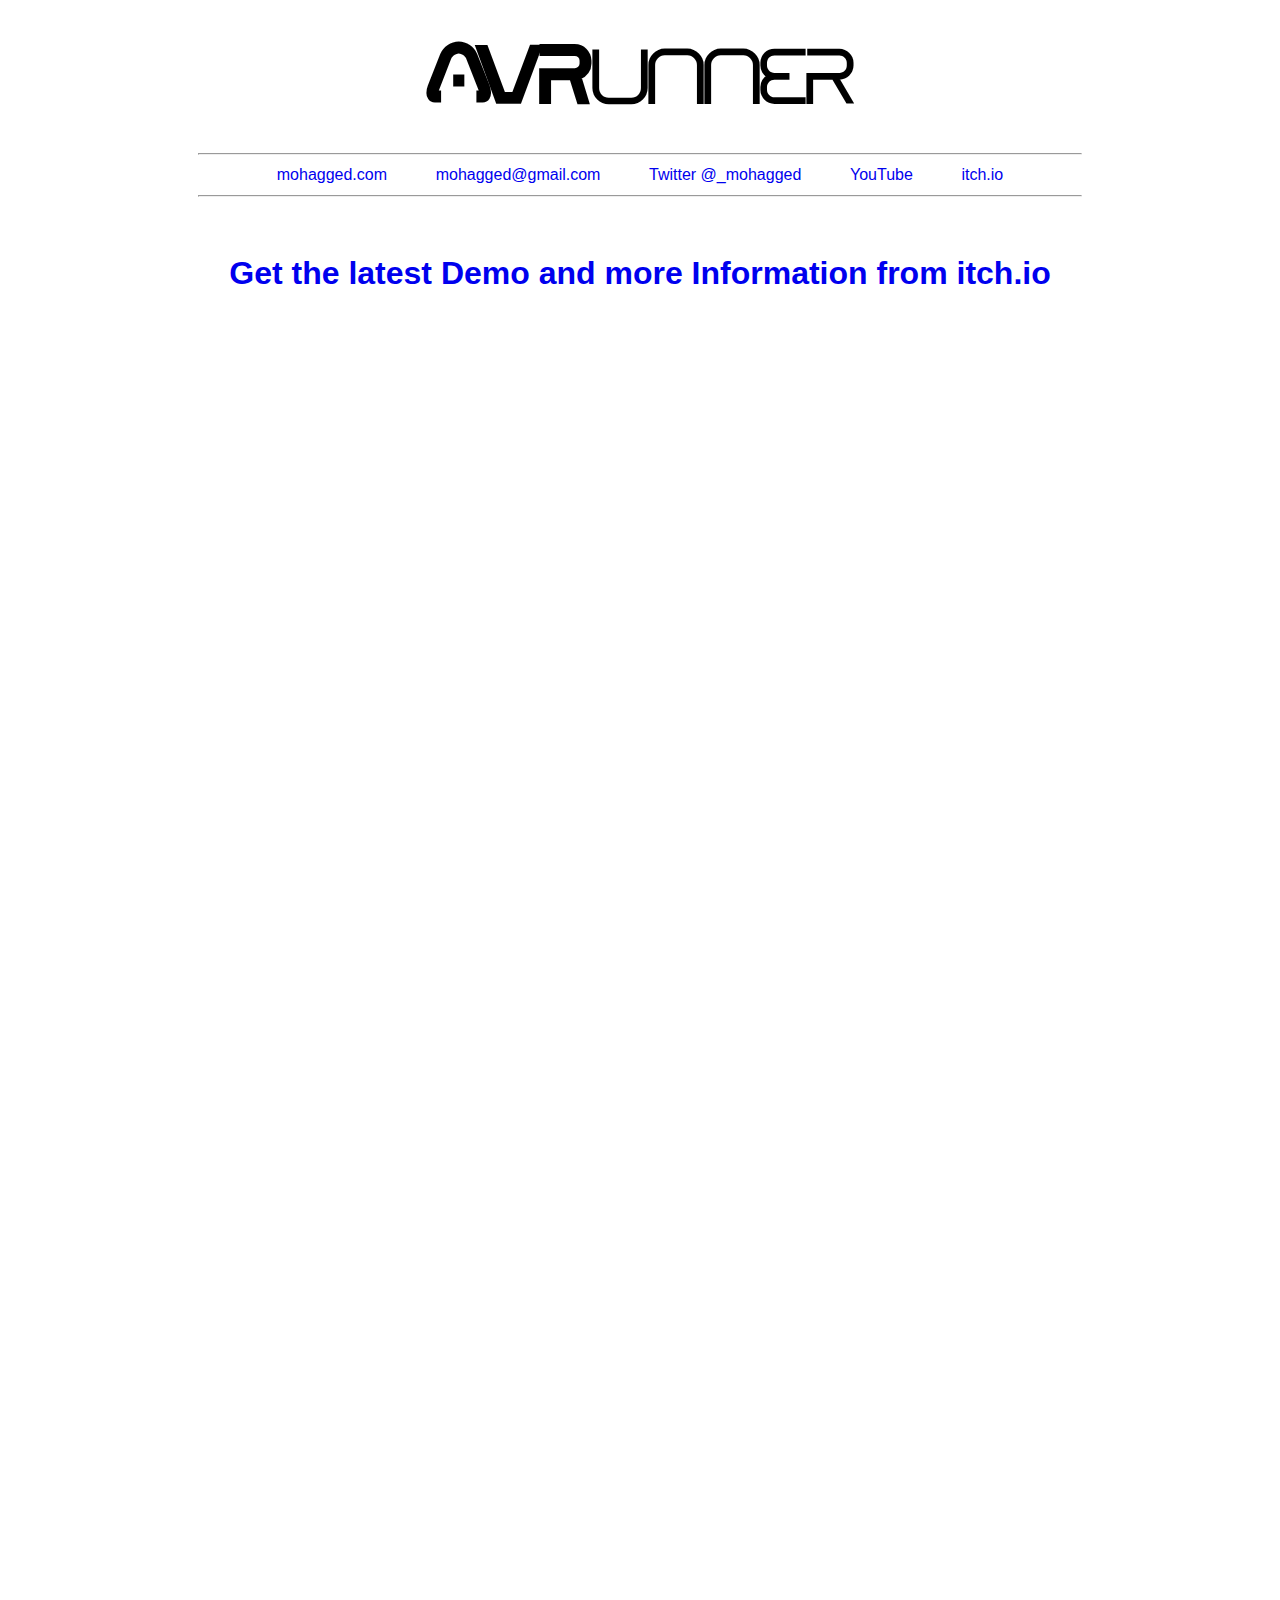
==== av-runner/index.html @ 4097888c "update demo link text" ====
<!DOCTYPE html>
<html>
<head>
	<title>AVRunner</title>
	<link rel="stylesheet" type="text/css" href="index.css">
<body>
	<h1 class="digi">AVRunner</h1>

	<!-- Begin Mailchimp Signup Form - - >
	<link href="//cdn-images.mailchimp.com/embedcode/classic-10_7.css" rel="stylesheet" type="text/css">
	<style type="text/css">
		#mc_embed_signup{background:#fff; clear:left; font:14px Helvetica,Arial,sans-serif; }
		/* Add your own Mailchimp form style overrides in your site stylesheet or in this style block.
		   We recommend moving this block and the preceding CSS link to the HEAD of your HTML file. */
	</style>

	<div id="mc_embed_signup">
	<form action="https://mohagged.us19.list-manage.com/subscribe/post?u=2ba4a68c3cd94425430763e43&amp;id=320be6af2d" method="post" id="mc-embedded-subscribe-form" name="mc-embedded-subscribe-form" class="validate" target="_blank" novalidate>
	    <div id="mc_embed_signup_scroll">

		<div class="contact">

		<!-- real people should not fill this in and expect good things - do not remove this or risk form bot signups - - >
	    <div style="position: absolute; left: -5000px;" aria-hidden="true"><input type="text" name="b_2ba4a68c3cd94425430763e43_320be6af2d" tabindex="-1" value=""></div>
	    <div class="clear"><input type="submit" value="Subscribe to email list" name="subscribe" id="mc-embedded-subscribe" class="button"></div>
	</div>
	</form>
	</div>
	<br><br>
		<!--End mc_embed_signup-->

		<!-- contact -->
	<hr>
	<div class="contact">
		<ul>
			<li><a href="http://mohagged.com">mohagged.com</a></li>
			<li><a href="mailto:mohagged@gmail.com">mohagged@gmail.com</a></li>
			<li><a href="https://twitter.com/_mohagged">Twitter @_mohagged</a></li>
			<li><a href="https://www.youtube.com/channel/UCcjRN8PCbwifWlkvOE55gag">YouTube</a></li>
			<li><a href="https://mohagged.itch.io/av-runner">itch.io</a></li>
		</ul>
	</div>
	<hr>
		<!-- -->

		

	<br>
		<h3 style="text-align:center"><span class="inv"><a href="https://mohagged.itch.io/av-runner">Get the latest Demo and more Information from itch.io</span></a></h3>	
	<br>

	<iframe width="854" height="480" src="https://www.youtube.com/embed/E5jJ4U8SvzU?ecver=2" frameborder="0" allowfullscreen></iframe>

	<iframe width="854" height="480" src="https://www.youtube.com/embed/Snv8k9fhiss?ecver=2" frameborder="0" allowfullscreen></iframe>

	<iframe width="854" height="480" src="https://www.youtube.com/embed/rHgQHcsO570?ecver=2" frameborder="0" allowfullscreen></iframe>

	<br><br>

	<iframe width="854" height="480" src="https://www.youtube.com/embed/tC2NM3r-CD0?ecver=2" frameborder="0" allowfullscreen></iframe>

	<iframe width="854" height="480" src="https://www.youtube.com/embed/Mq-R2hFhr5M?ecver=2" frameborder="0" allowfullscreen></iframe>




	<footer><br></footer>

</body>

<!-- google analytics -->
<script>
  (function(i,s,o,g,r,a,m){i['GoogleAnalyticsObject']=r;i[r]=i[r]||function(){
  (i[r].q=i[r].q||[]).push(arguments)},i[r].l=1*new Date();a=s.createElement(o),
  m=s.getElementsByTagName(o)[0];a.async=1;a.src=g;m.parentNode.insertBefore(a,m)
  })(window,document,'script','https://www.google-analytics.com/analytics.js','ga');

  ga('create', 'UA-89571193-2', 'auto');
  ga('send', 'pageview');

</script>

<!-- -->

</html>
---- av-runner/index.css ----
@font-face{
    font-family: "Digitall";
    src: url('Digitall.ttf'),
    url('Digitall.eot'); /* IE */
}

.inv{
	margin-left:0.5em;
	margin-right:0.5em;
}

.digi{
	font-family: "Digitall";
	text-align: center;
}

.digi2{
	font-family: "Digitall";
	text-align: center;
	font-size: 400%;
}

h1 {
	font-size: 600%;
}

h2 {
	font-size: 400%;
}

h3 {
	font-size: 200%;
}

body{
	font-family: "Lucida Sans Unicode", sans-serif;
	line-height:1.5em;
	max-width:69%;
	padding:0 2%;
	margin:auto;
}

iframe {
	width: 100%;
}

p {
	font-family: "Lucida Sans Unicode", sans-serif;
	font-size: 300%;
}

a{
	text-decoration: none;
}

a:hover {
	color:white;
	background-color: black;
}

.contact {
	text-align: center;
}

.contact ul {
	padding: 0;
	margin: 0;
	list-style-type: none;
}

.contact li {
	display: inline;
	padding-left: 2.5%;
	padding-right: 2.5%;
}

.center {
  display: block;
  margin-left: auto;
  margin-right: auto;
  width: 50%;
}

footer {
	margin-bottom: 4%;
}

.button {
    background-color: #BB0000; /* Green */
    border: none;
    color: white;
    padding: 15px 32px;
    text-align: center;
    text-decoration: none;
    display: inline-block;
    font-size: 150%;
    display:inline;
}

/*------------*/
@media screen and (max-width: 1200px) {
	h1{
		font-size: 400%;
	}
	h2{
		font-size: 200%;
	}
}

@media screen and (max-width: 650px) {
	body{
		font-size: 75%;
	}
}
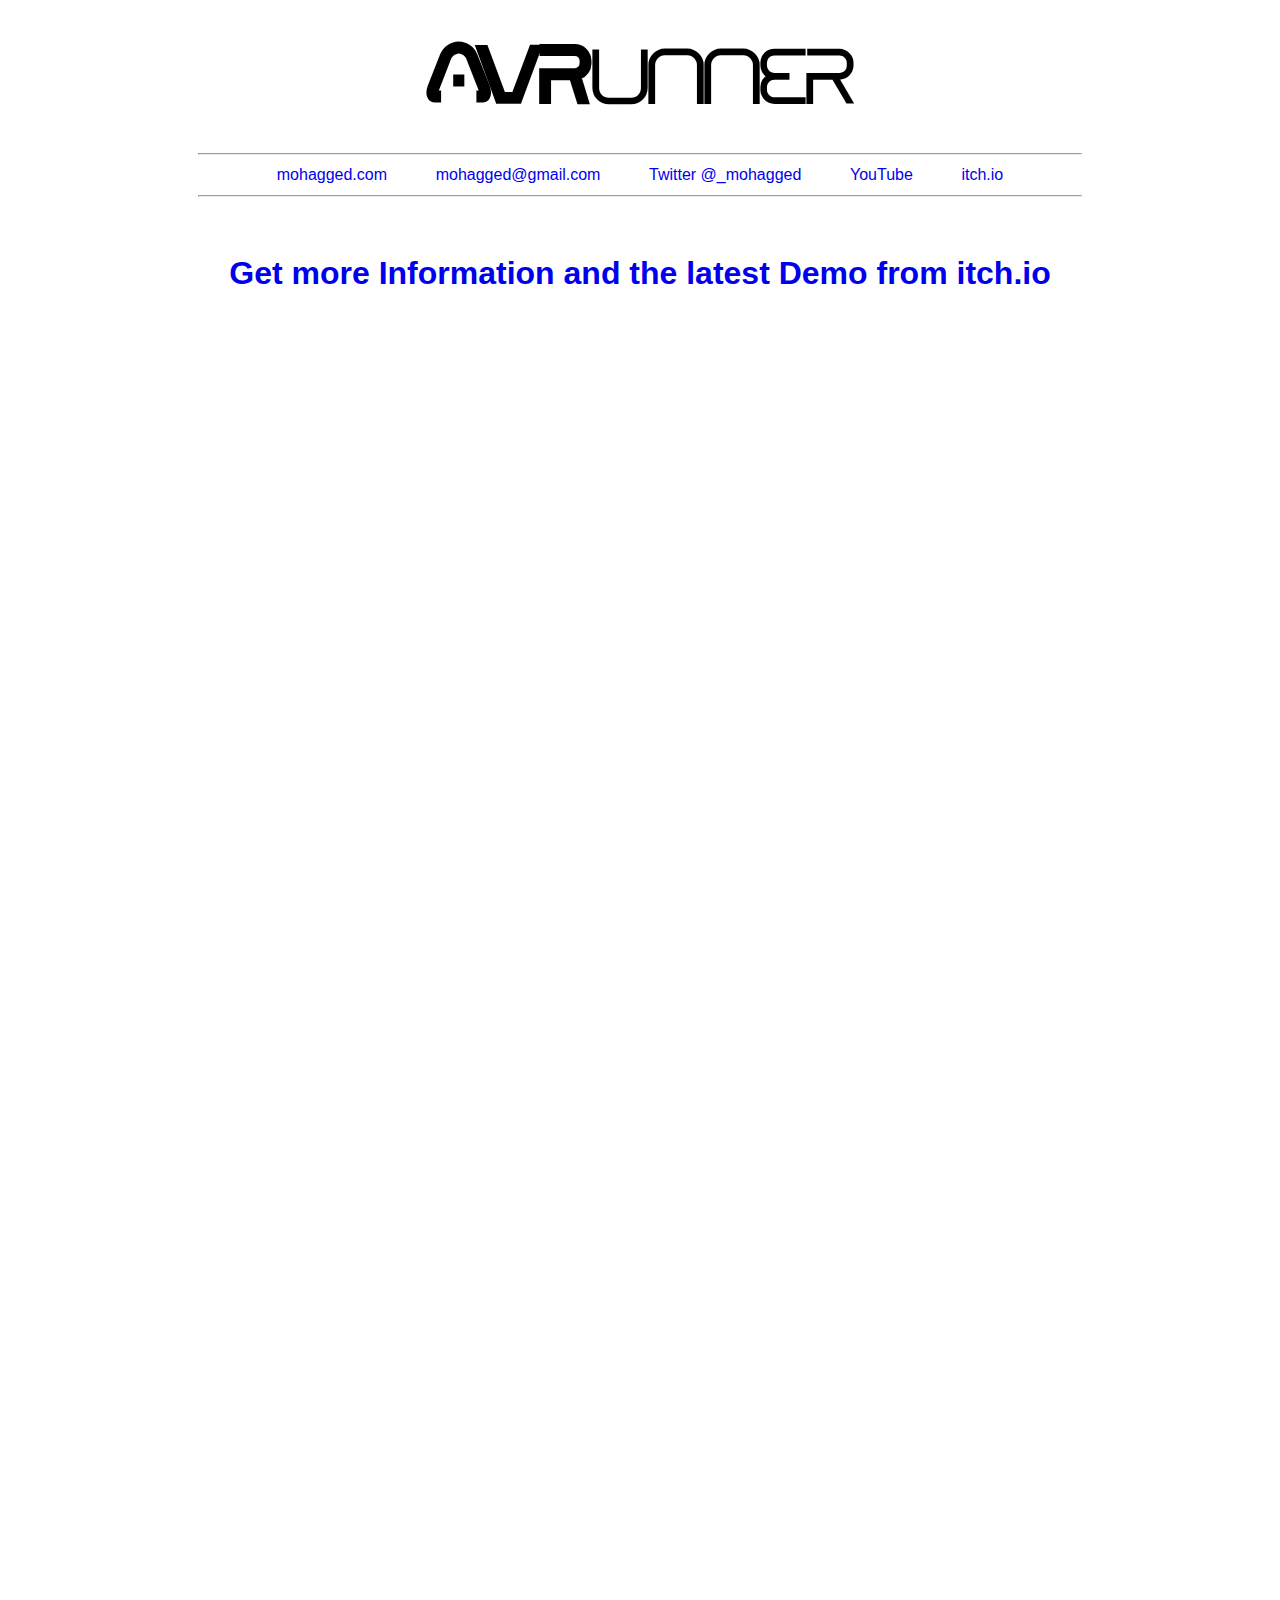
==== commit 062cfbb4: "again updated download link text" ====
--- a/av-runner/index.html
+++ b/av-runner/index.html
@@ -46,7 +46,7 @@
 		
 
 	<br>
-		<h3 style="text-align:center"><span class="inv"><a href="https://mohagged.itch.io/av-runner">Get the latest Demo and more Information from itch.io</span></a></h3>	
+		<h3 style="text-align:center"><span class="inv"><a href="https://mohagged.itch.io/av-runner">Get more Information and the latest Demo from itch.io</span></a></h3>	
 	<br>
 
 	<iframe width="854" height="480" src="https://www.youtube.com/embed/E5jJ4U8SvzU?ecver=2" frameborder="0" allowfullscreen></iframe>
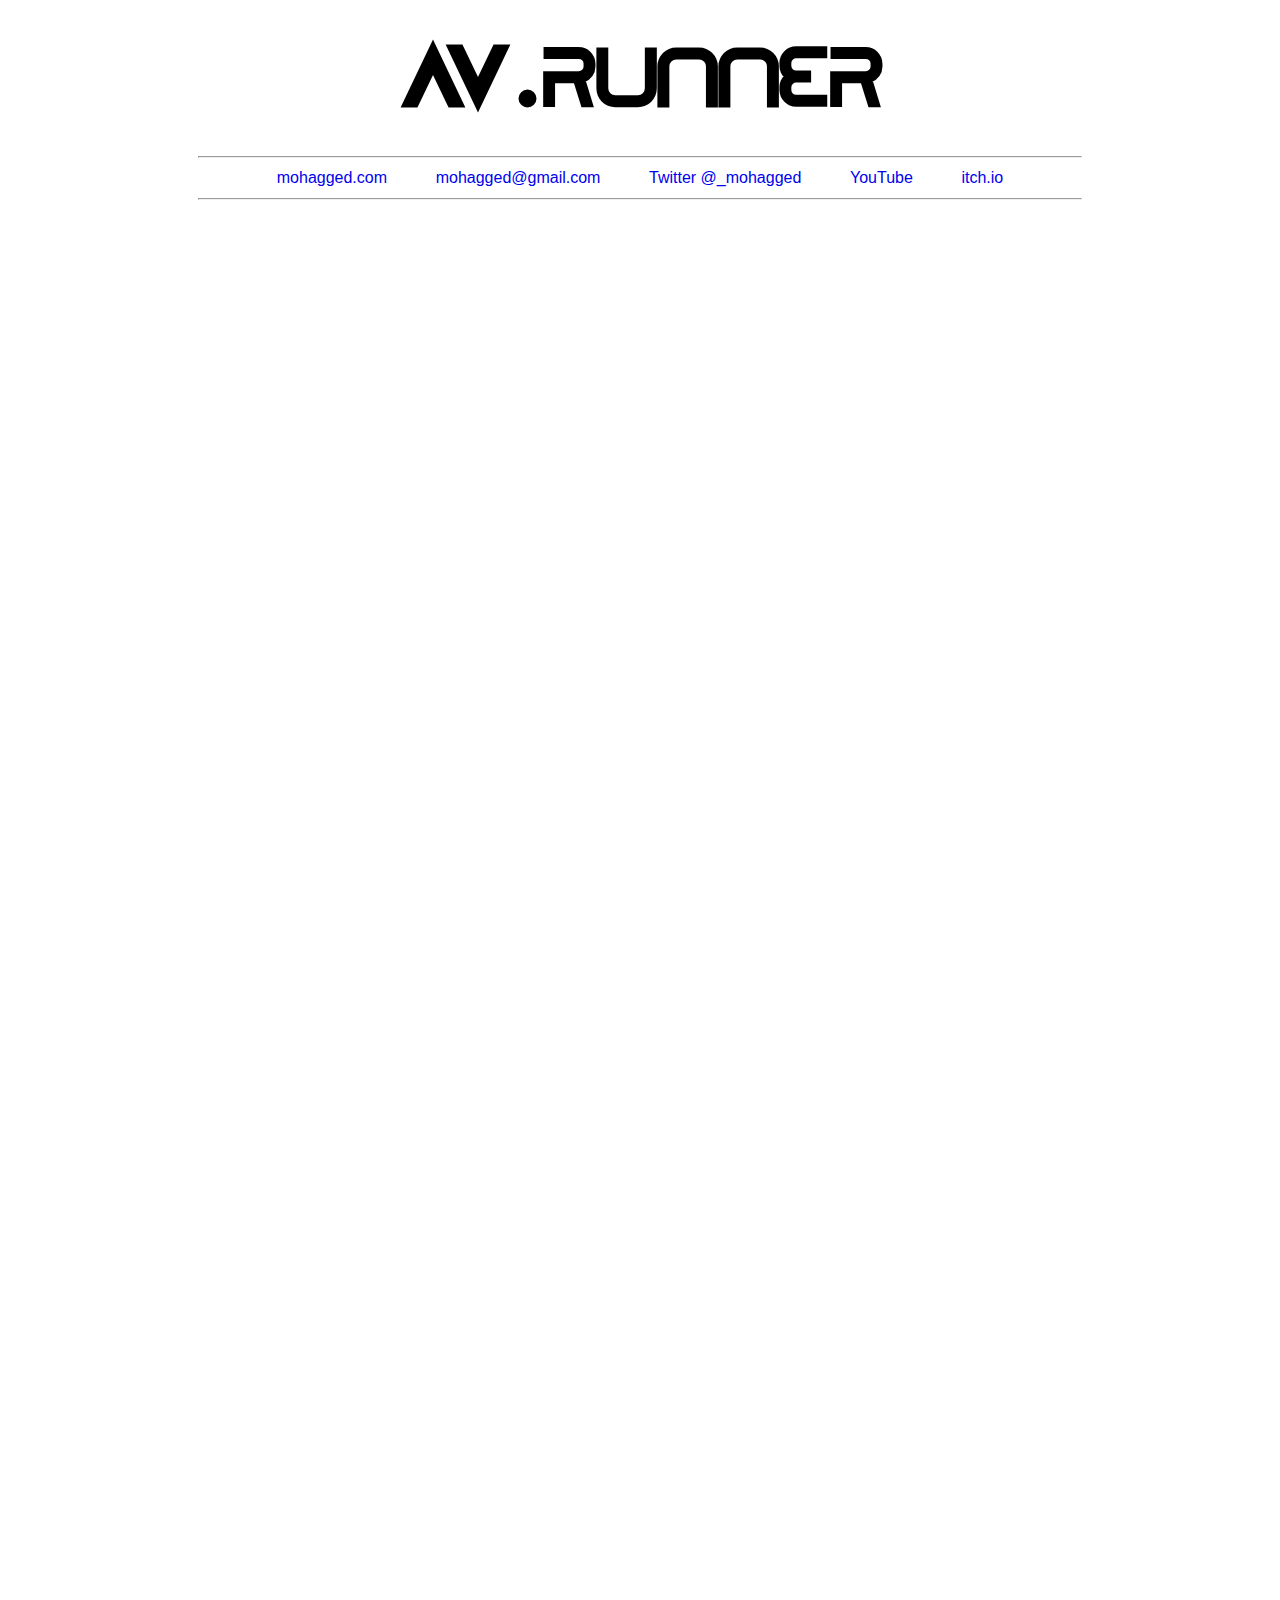
==== commit 9361ed59: "steam earlyaccess part 1" ====
--- a/av-runner/index.html
+++ b/av-runner/index.html
@@ -4,7 +4,7 @@
 	<title>AVRunner</title>
 	<link rel="stylesheet" type="text/css" href="index.css">
 <body>
-	<h1 class="digi">AVRunner</h1>
+	<h1 class="gos">AV.<span class="digi">RUNNER</span></h1>
 
 	<!-- Begin Mailchimp Signup Form - - >
 	<link href="//cdn-images.mailchimp.com/embedcode/classic-10_7.css" rel="stylesheet" type="text/css">
@@ -46,7 +46,9 @@
 		
 
 	<br>
-		<h3 style="text-align:center"><span class="inv"><a href="https://mohagged.itch.io/av-runner">Get more Information and the latest Demo from itch.io</span></a></h3>	
+		<!-- 
+		<h3 style="text-align:center"><span class="inv"><a href="https://mohagged.itch.io/av-runner">More on Steam and Itch.io</span></a></h3>	
+		-->
 	<br>
 
 	<iframe width="854" height="480" src="https://www.youtube.com/embed/E5jJ4U8SvzU?ecver=2" frameborder="0" allowfullscreen></iframe>
@@ -69,6 +71,7 @@
 </body>
 
 <!-- google analytics -->
+<!-- disabled for now...
 <script>
   (function(i,s,o,g,r,a,m){i['GoogleAnalyticsObject']=r;i[r]=i[r]||function(){
   (i[r].q=i[r].q||[]).push(arguments)},i[r].l=1*new Date();a=s.createElement(o),
--- a/av-runner/index.css
+++ b/av-runner/index.css
@@ -3,6 +3,14 @@
     src: url('Digitall.ttf'),
     url('Digitall.eot'); /* IE */
 }
+
+@font-face{
+    font-family: "Game Of Squids";
+    src: url('Game Of Squids.ttf'),
+    url('Game Of Squids.eot'); /* IE */
+}
+
+
 
 .inv{
 	margin-left:0.5em;
@@ -19,6 +27,18 @@
 	text-align: center;
 	font-size: 400%;
 }
+
+.gos{
+	font-family: "Game Of Squids";
+	text-align: center;
+}
+
+.gos2{
+	font-family: "Game Of Squids";
+	text-align: center;
+	font-size: 400%;
+}
+
 
 h1 {
 	font-size: 600%;
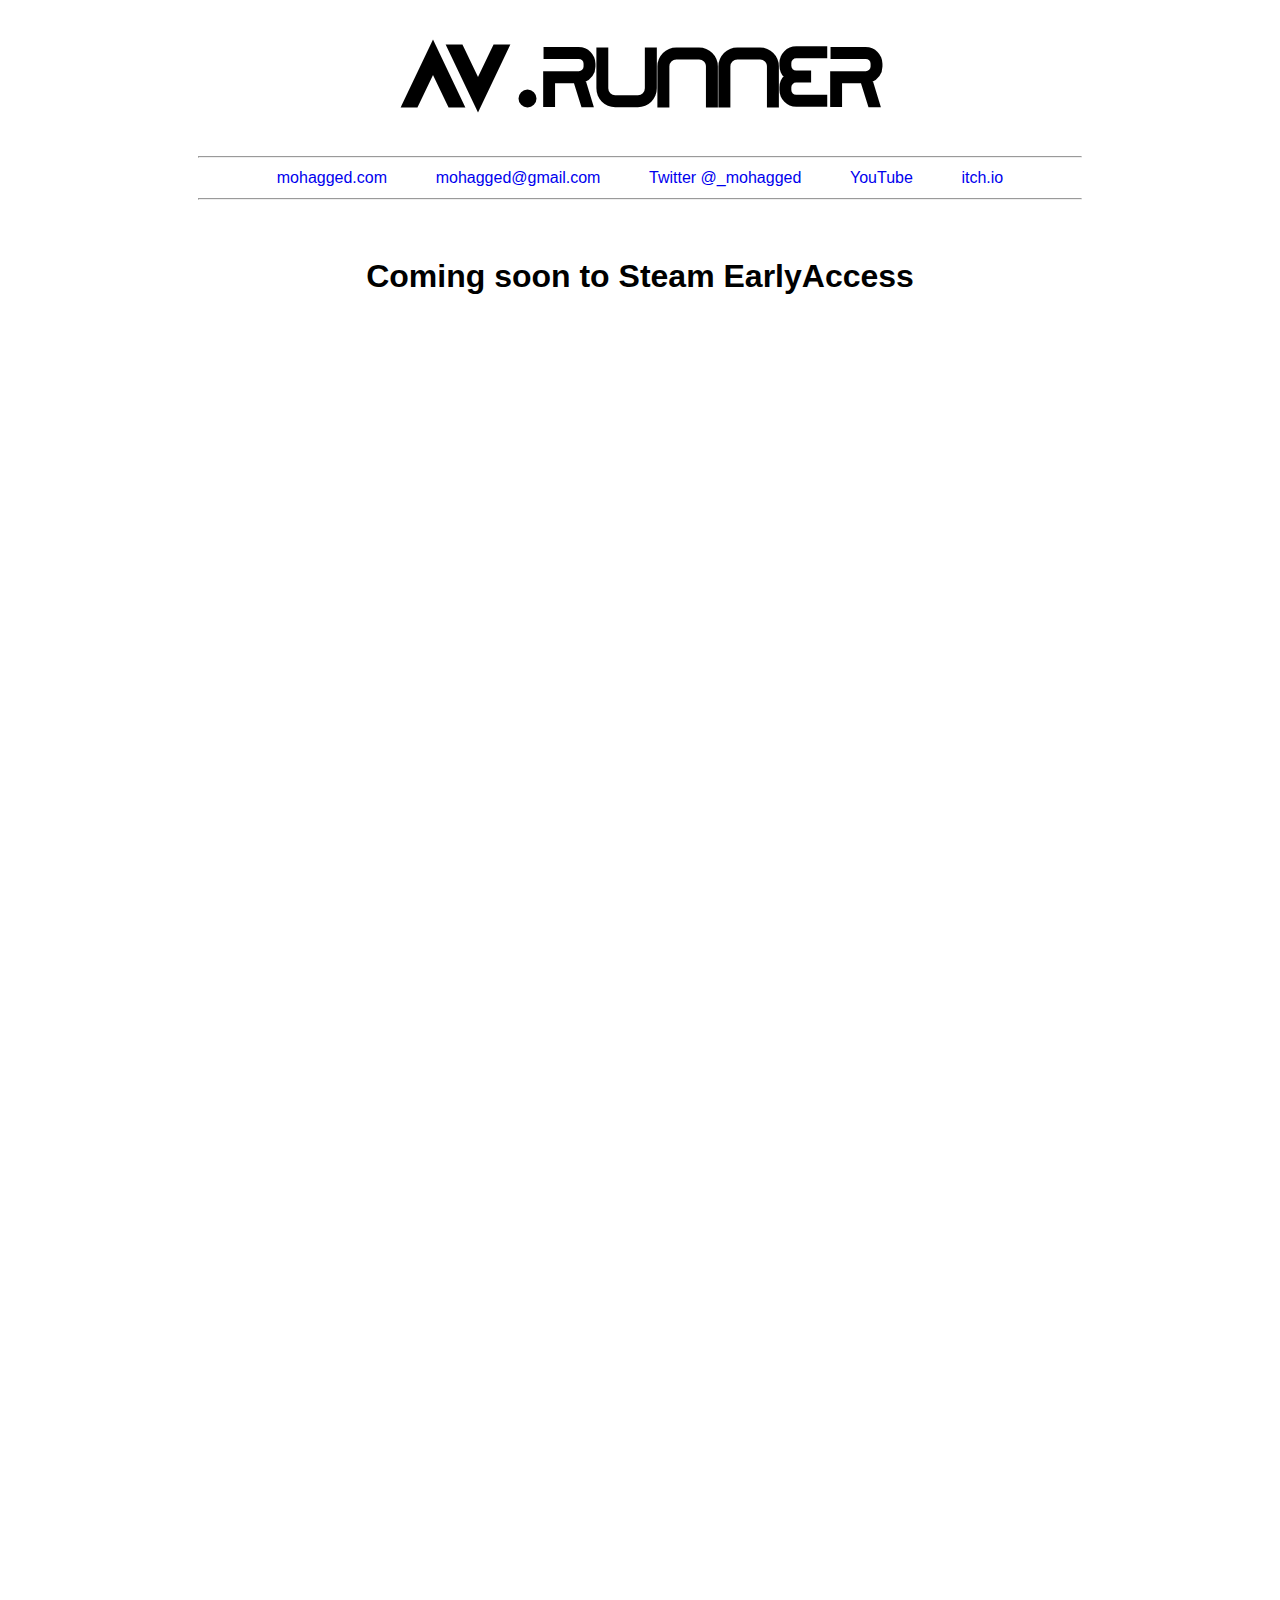
==== commit 30de92af: "Steam coming soon" ====
--- a/av-runner/index.html
+++ b/av-runner/index.html
@@ -49,6 +49,7 @@
 		<!-- 
 		<h3 style="text-align:center"><span class="inv"><a href="https://mohagged.itch.io/av-runner">More on Steam and Itch.io</span></a></h3>	
 		-->
+		<h3 style="text-align:center">Coming soon to Steam EarlyAccess</h3>
 	<br>
 
 	<iframe width="854" height="480" src="https://www.youtube.com/embed/E5jJ4U8SvzU?ecver=2" frameborder="0" allowfullscreen></iframe>
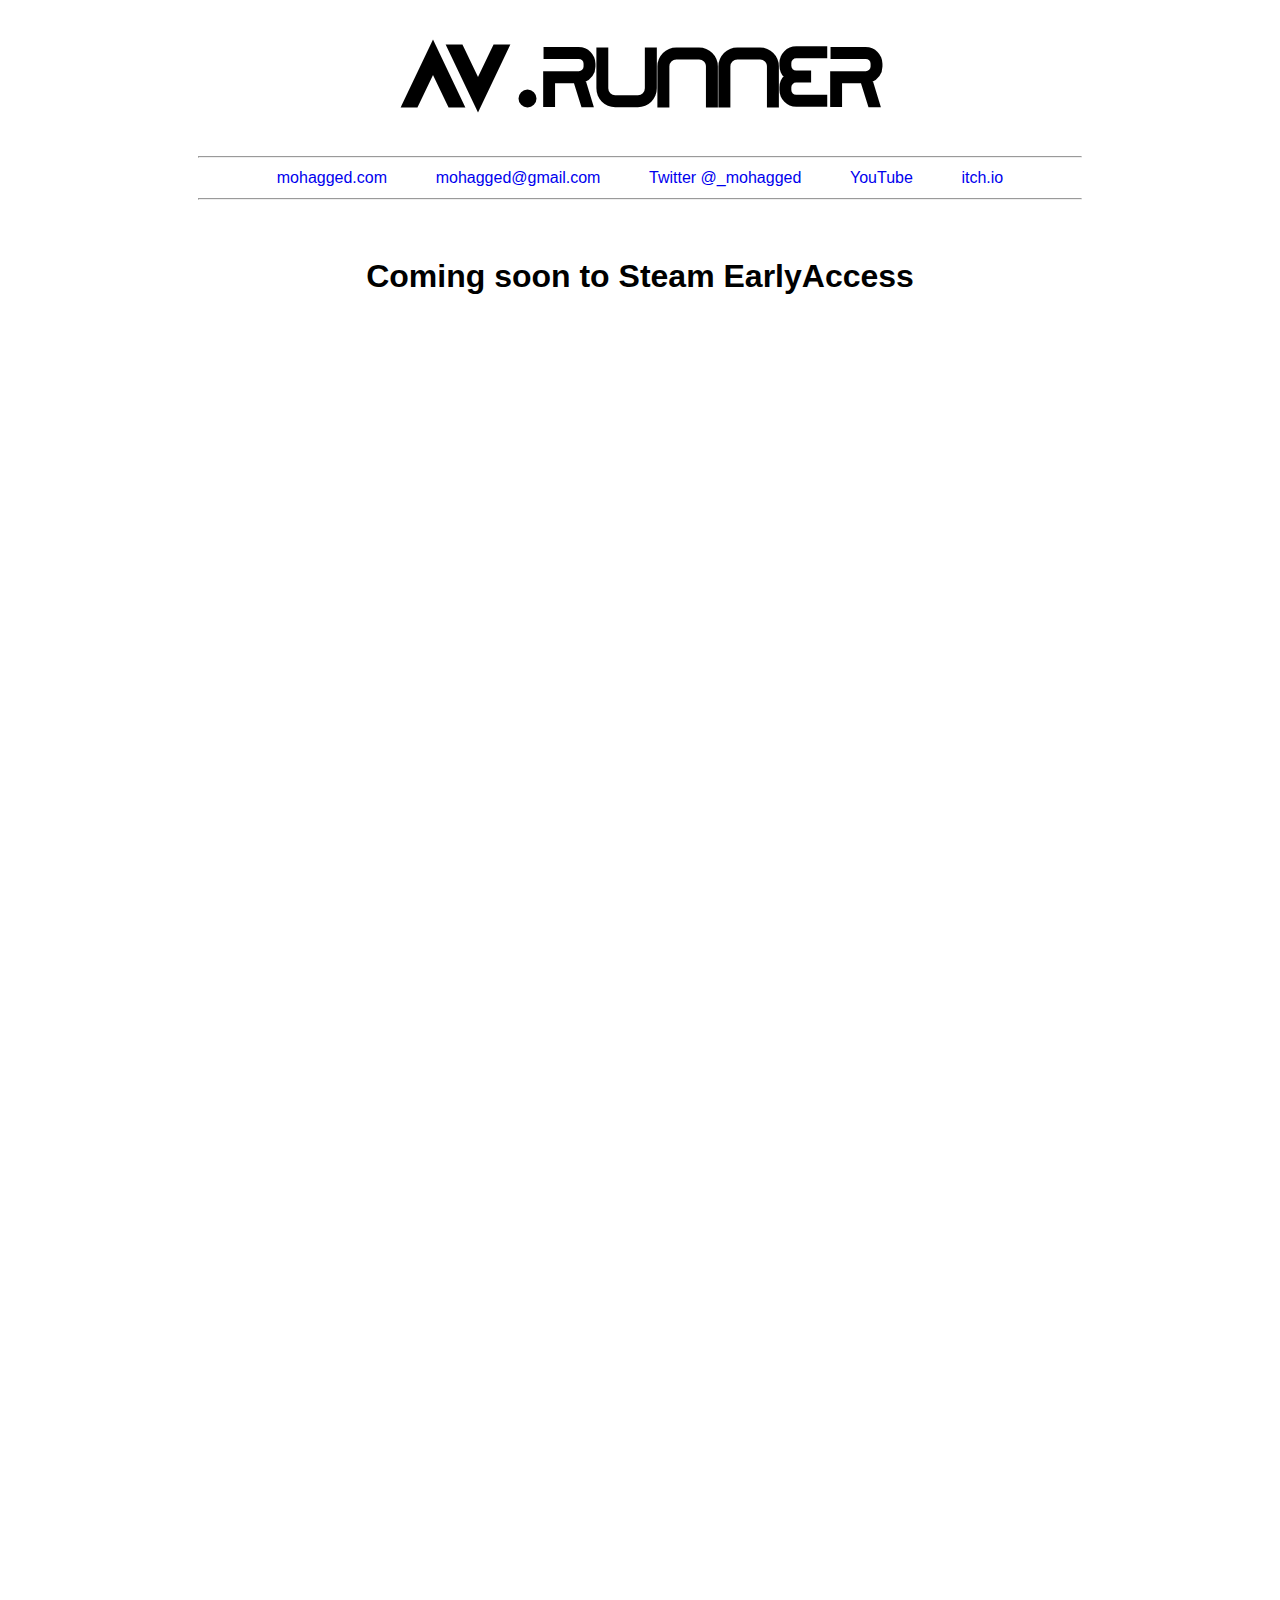
==== commit 7ce1e92e: "Steam youtube video" ====
--- a/av-runner/index.html
+++ b/av-runner/index.html
@@ -52,20 +52,15 @@
 		<h3 style="text-align:center">Coming soon to Steam EarlyAccess</h3>
 	<br>
 
+	<iframe width="854" height="480" src="https://www.youtube.com/embed/xryckmHrqMc?ecver=2" frameborder="0" allowfullscreen></iframe>
+
+	<br><br>
+
 	<iframe width="854" height="480" src="https://www.youtube.com/embed/E5jJ4U8SvzU?ecver=2" frameborder="0" allowfullscreen></iframe>
 
 	<iframe width="854" height="480" src="https://www.youtube.com/embed/Snv8k9fhiss?ecver=2" frameborder="0" allowfullscreen></iframe>
 
 	<iframe width="854" height="480" src="https://www.youtube.com/embed/rHgQHcsO570?ecver=2" frameborder="0" allowfullscreen></iframe>
-
-	<br><br>
-
-	<iframe width="854" height="480" src="https://www.youtube.com/embed/tC2NM3r-CD0?ecver=2" frameborder="0" allowfullscreen></iframe>
-
-	<iframe width="854" height="480" src="https://www.youtube.com/embed/Mq-R2hFhr5M?ecver=2" frameborder="0" allowfullscreen></iframe>
-
-
-
 
 	<footer><br></footer>
 
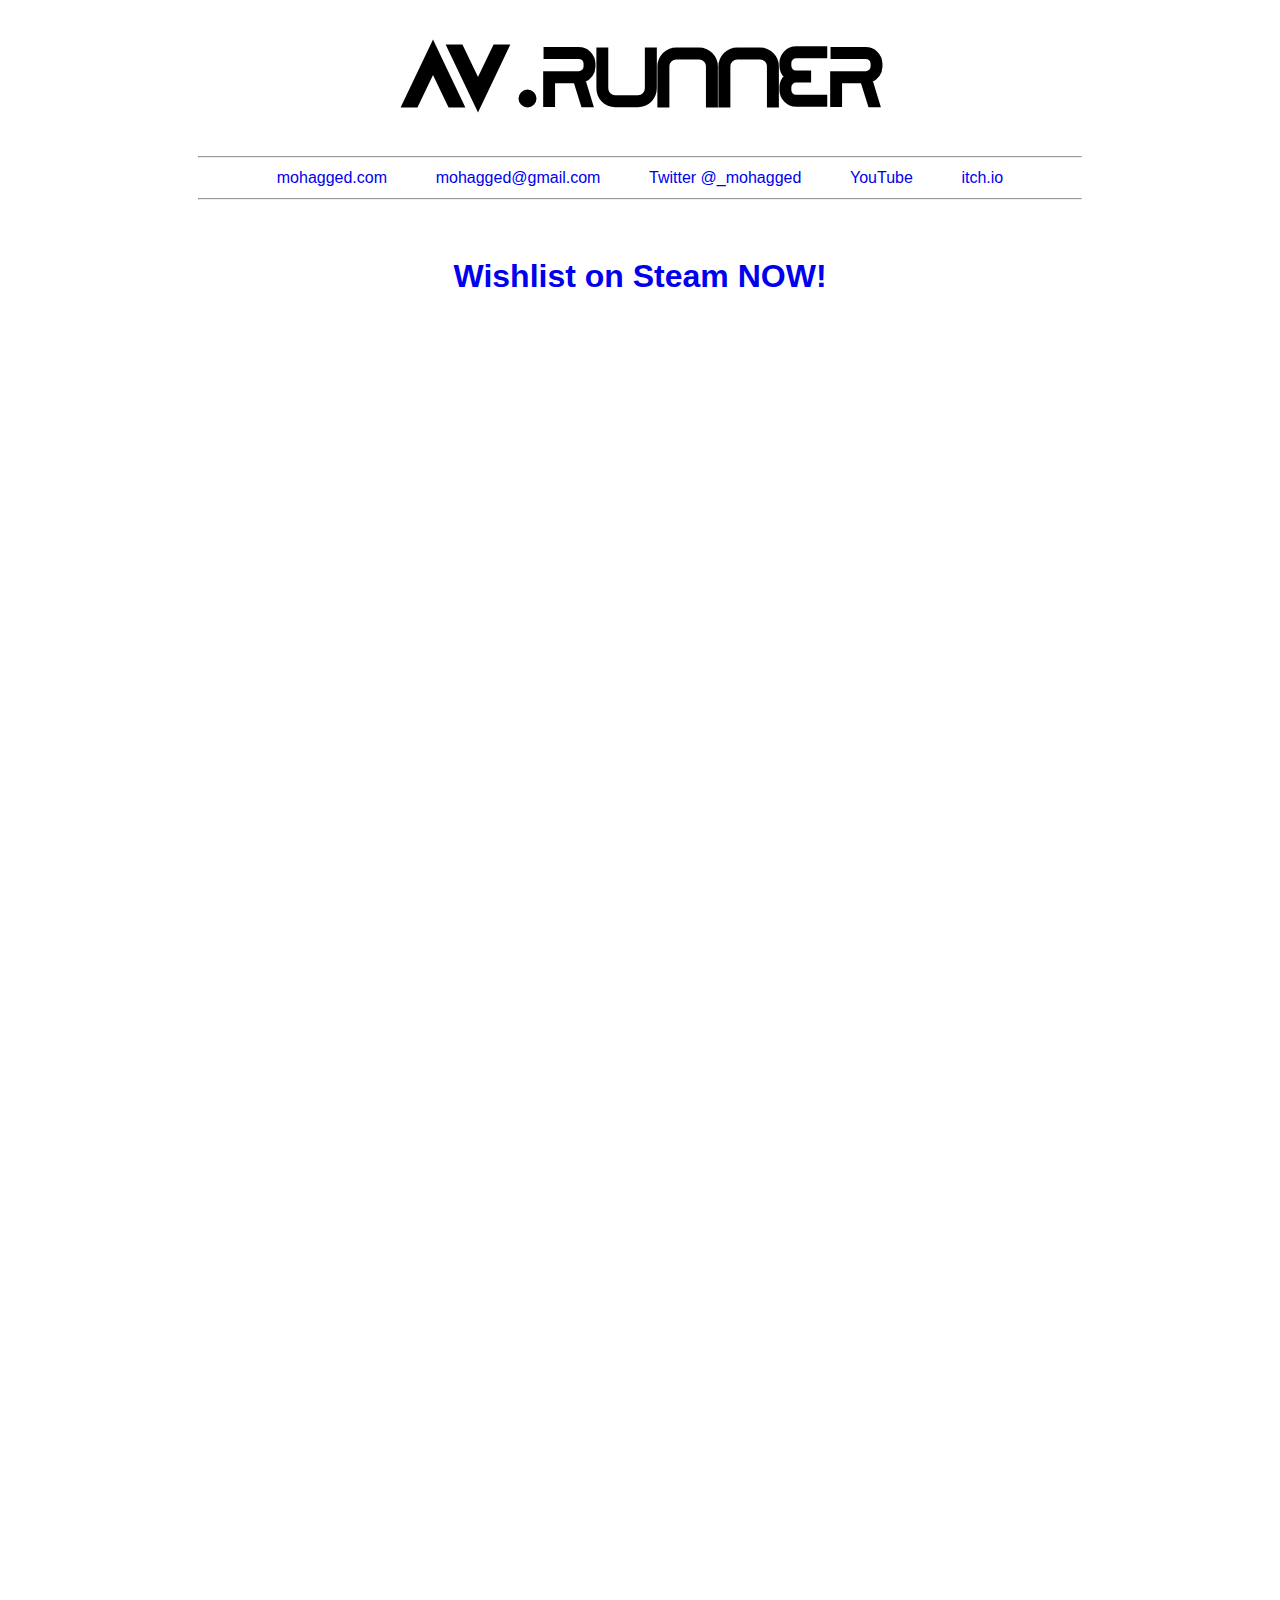
==== commit c7d5ac69: "added Steam store page" ====
--- a/av-runner/index.html
+++ b/av-runner/index.html
@@ -49,7 +49,7 @@
 		<!-- 
 		<h3 style="text-align:center"><span class="inv"><a href="https://mohagged.itch.io/av-runner">More on Steam and Itch.io</span></a></h3>	
 		-->
-		<h3 style="text-align:center">Coming soon to Steam EarlyAccess</h3>
+		<h3 style="text-align:center"><span class="inv"><a href="https://store.steampowered.com/app/2122100/AVRunner/">Wishlist on Steam NOW!</span></a></h3>
 	<br>
 
 	<iframe width="854" height="480" src="https://www.youtube.com/embed/xryckmHrqMc?ecver=2" frameborder="0" allowfullscreen></iframe>
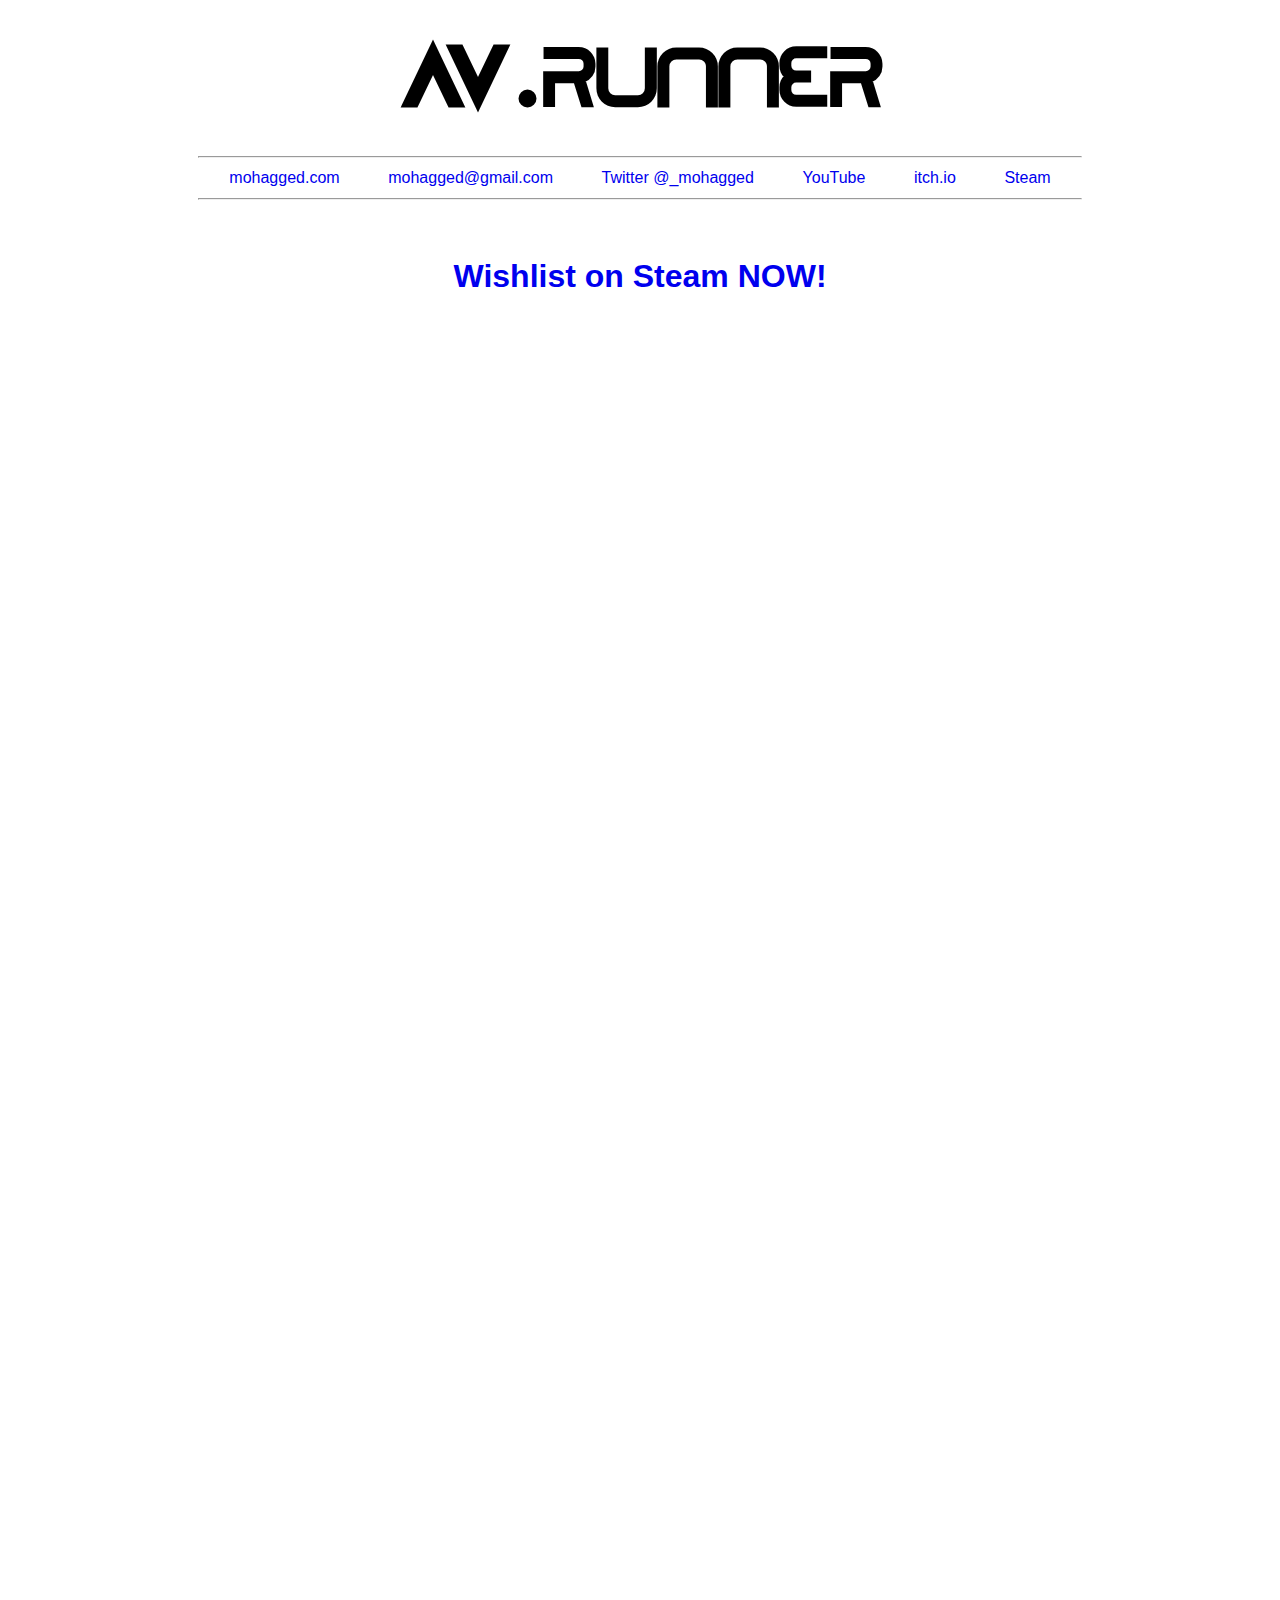
==== commit 70bcb4f9: "More steam added" ====
--- a/av-runner/index.html
+++ b/av-runner/index.html
@@ -38,6 +38,7 @@
 			<li><a href="https://twitter.com/_mohagged">Twitter @_mohagged</a></li>
 			<li><a href="https://www.youtube.com/channel/UCcjRN8PCbwifWlkvOE55gag">YouTube</a></li>
 			<li><a href="https://mohagged.itch.io/av-runner">itch.io</a></li>
+			<li><a href="https://store.steampowered.com/app/2122100/AVRunner/">Steam</a></li>
 		</ul>
 	</div>
 	<hr>
